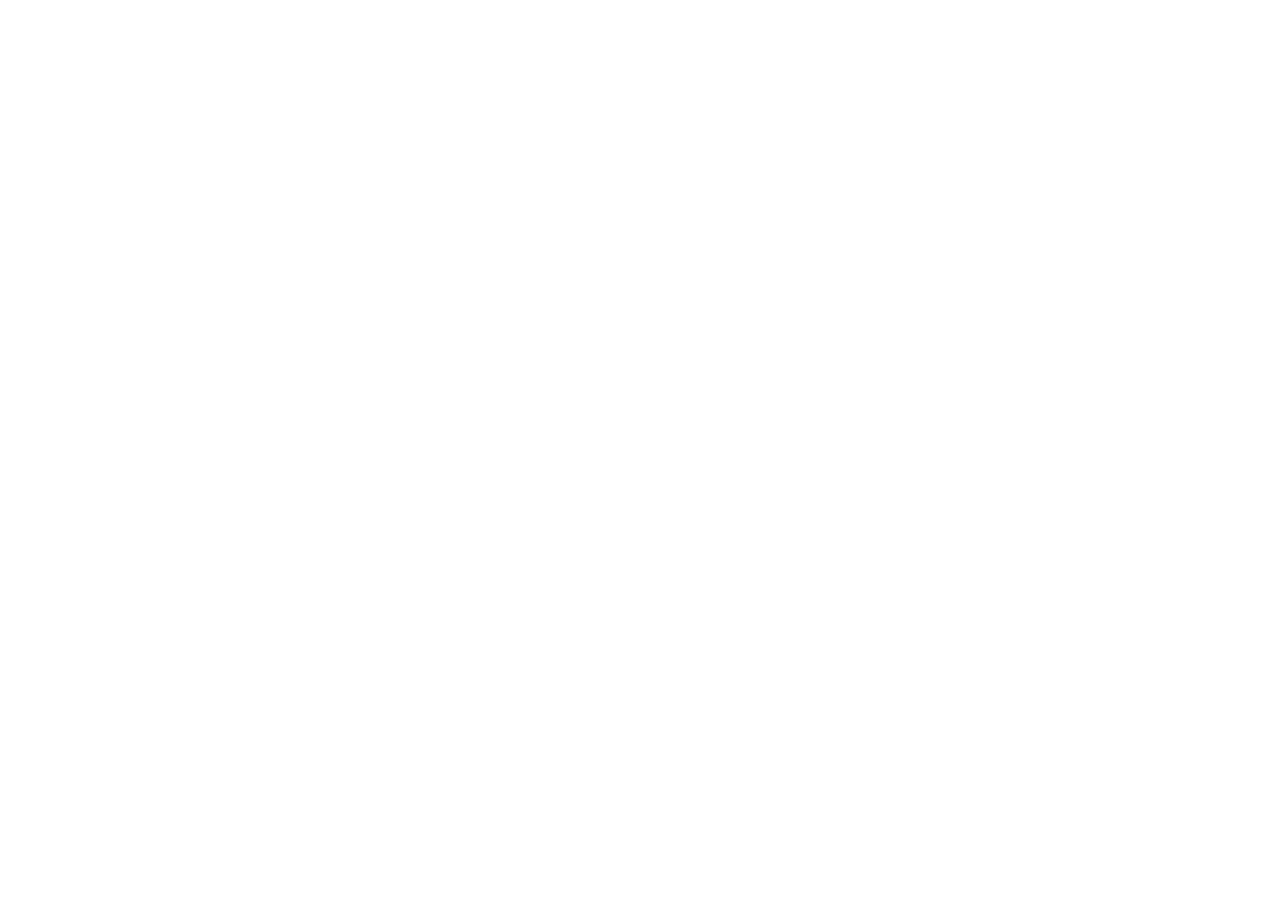
==== index.html @ 6c1e32b8 "Initial commit" ====
<!DOCTYPE html>
<html lang="en">
  <head>
    <meta charset="UTF-8" />
    <meta http-equiv="X-UA-Compatible" content="IE=edge" />
    <meta name="viewport" content="width=device-width, initial-scale=1.0" />
    <title>Assignment 2</title>
  </head>
  <body>
    <script src="script.js"></script>
  </body>
</html>
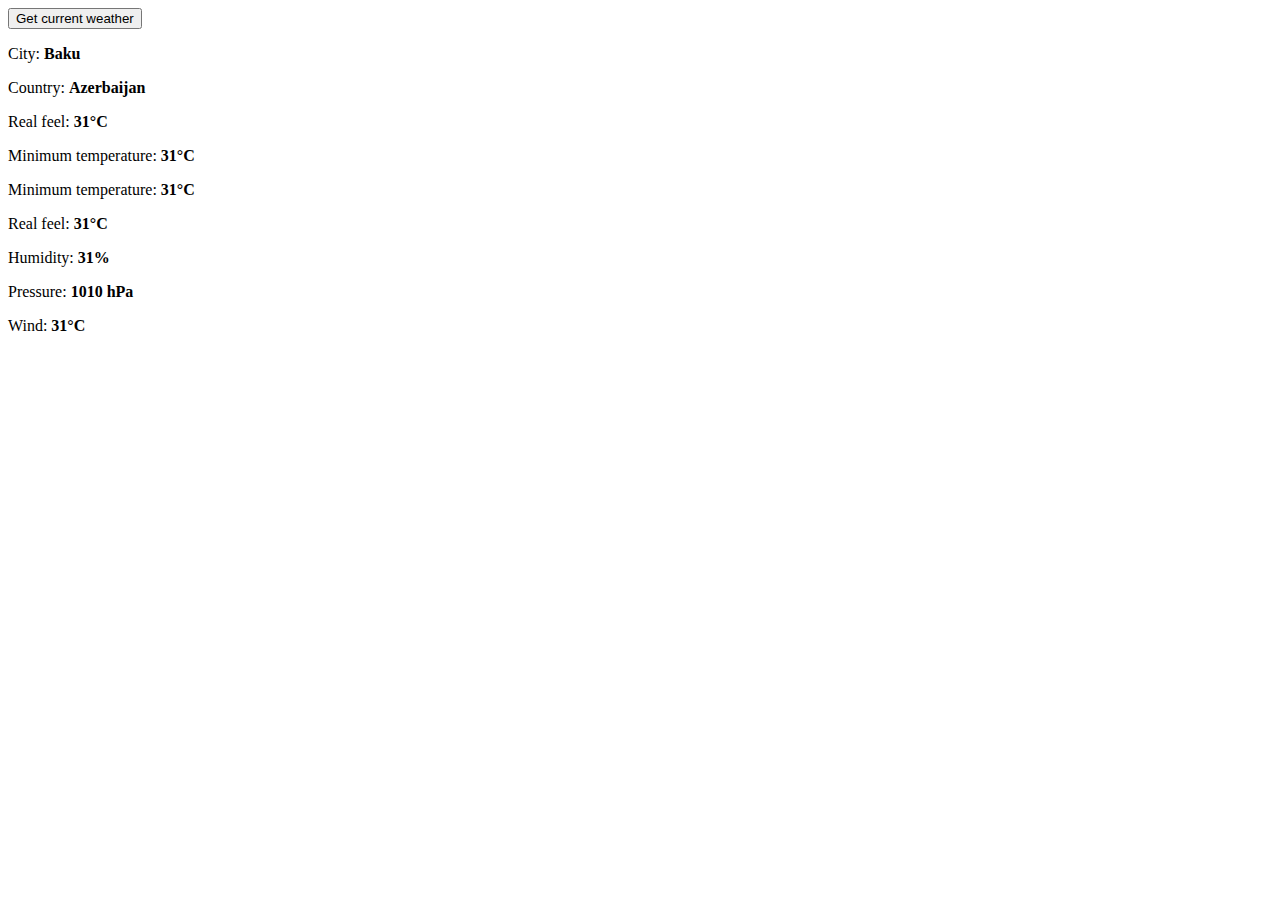
==== commit 946424a9: "Update index.html" ====
--- a/index.html
+++ b/index.html
@@ -5,8 +5,24 @@
     <meta http-equiv="X-UA-Compatible" content="IE=edge" />
     <meta name="viewport" content="width=device-width, initial-scale=1.0" />
     <title>Assignment 2</title>
+    <link rel="stylesheet" href="style.css" />
   </head>
   <body>
+    <main class="app">
+      <button class="button">Get current weather</button>
+
+      <section class="info">
+        <p id="city">City: <strong>Baku</strong></p>
+        <p id="country">Country: <strong>Azerbaijan</strong></p>
+        <p id="temperature">Real feel: <strong>31°C</strong></p>
+        <p id="min_temperature">Minimum temperature: <strong>31°C</strong></p>
+        <p id="max_temperature">Minimum temperature: <strong>31°C</strong></p>
+        <p id="real_feel">Real feel: <strong>31°C</strong></p>
+        <p id="humidity">Humidity: <strong>31%</strong></p>
+        <p id="pressure">Pressure: <strong>1010 hPa</strong></p>
+        <p id="wind">Wind: <strong>31°C</strong></p>
+      </section>
+    </main>
     <script src="script.js"></script>
   </body>
 </html>
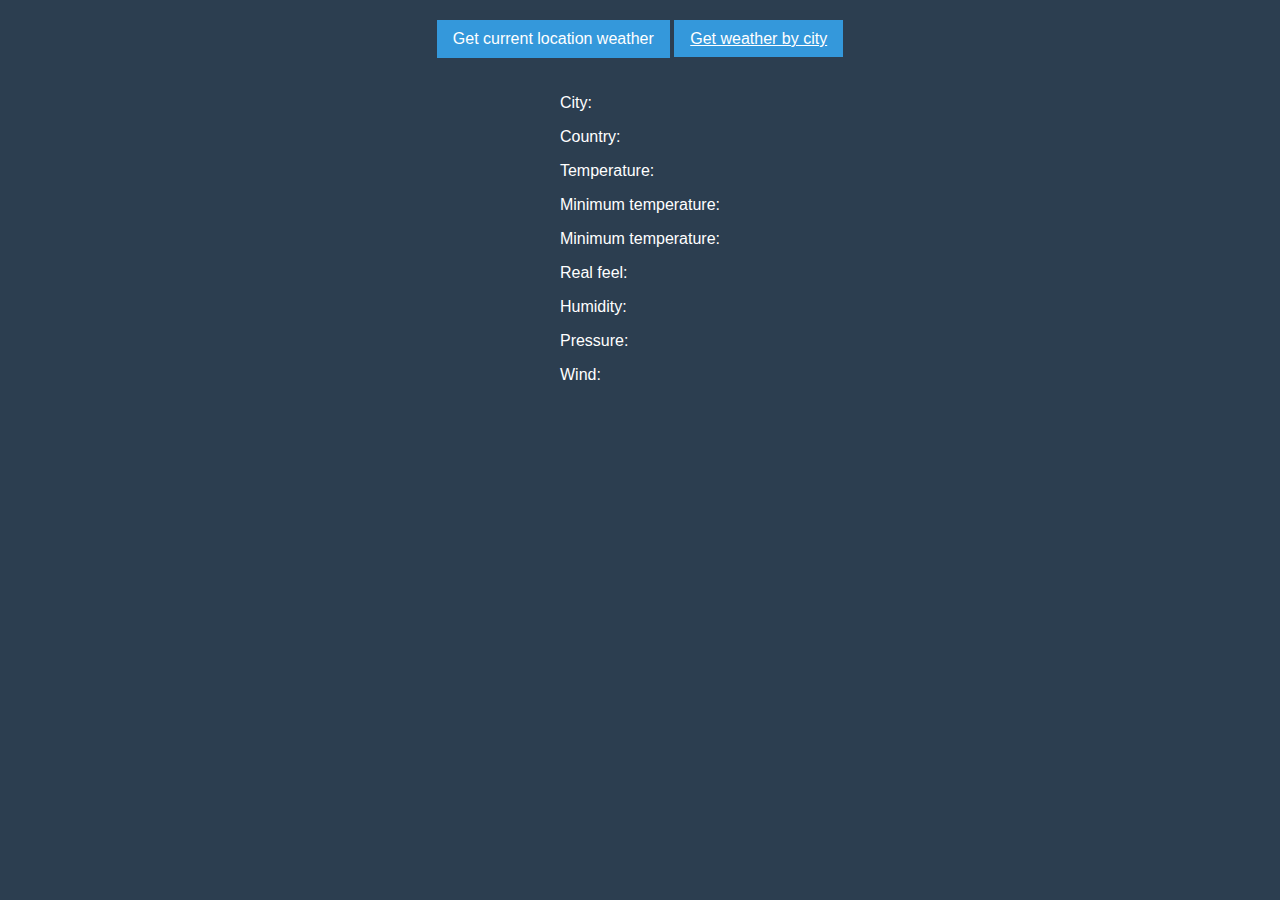
==== commit bd822211: "Update index.html" ====
--- a/index.html
+++ b/index.html
@@ -9,18 +9,23 @@
   </head>
   <body>
     <main class="app">
-      <button class="button">Get current weather</button>
+      <div class="buttons">
+        <button class="button" id="current_weather">
+          Get current location weather
+        </button>
+        <a class="button" href="city.html">Get weather by city</a>
+      </div>
 
       <section class="info">
-        <p id="city">City: <strong>Baku</strong></p>
-        <p id="country">Country: <strong>Azerbaijan</strong></p>
-        <p id="temperature">Real feel: <strong>31°C</strong></p>
-        <p id="min_temperature">Minimum temperature: <strong>31°C</strong></p>
-        <p id="max_temperature">Minimum temperature: <strong>31°C</strong></p>
-        <p id="real_feel">Real feel: <strong>31°C</strong></p>
-        <p id="humidity">Humidity: <strong>31%</strong></p>
-        <p id="pressure">Pressure: <strong>1010 hPa</strong></p>
-        <p id="wind">Wind: <strong>31°C</strong></p>
+        <p id="city">City: <strong></strong></p>
+        <p id="country">Country: <strong></strong></p>
+        <p id="temperature">Temperature: <strong></strong></p>
+        <p id="min_temperature">Minimum temperature: <strong></strong></p>
+        <p id="max_temperature">Minimum temperature: <strong></strong></p>
+        <p id="real_feel">Real feel: <strong></strong></p>
+        <p id="humidity">Humidity: <strong></strong></p>
+        <p id="pressure">Pressure: <strong></strong></p>
+        <p id="wind">Wind: <strong></strong></p>
       </section>
     </main>
     <script src="script.js"></script>
--- a/style.css
+++ b/style.css
@@ -0,0 +1,29 @@
+body {
+  background-color: #2c3e50;
+  color: #ffffff;
+  font-family: sans-serif;
+}
+
+.app {
+  display: grid;
+  place-items: center;
+  margin: 20px 0;
+}
+
+.info {
+  margin-top: 20px;
+}
+
+.button {
+  background: #3498db;
+  color: #ffffff;
+  padding: 10px 16px;
+  font-size: 16px;
+  border: none;
+  outline: none;
+  cursor: pointer;
+}
+
+.button:hover {
+  background: #2980b9;
+}
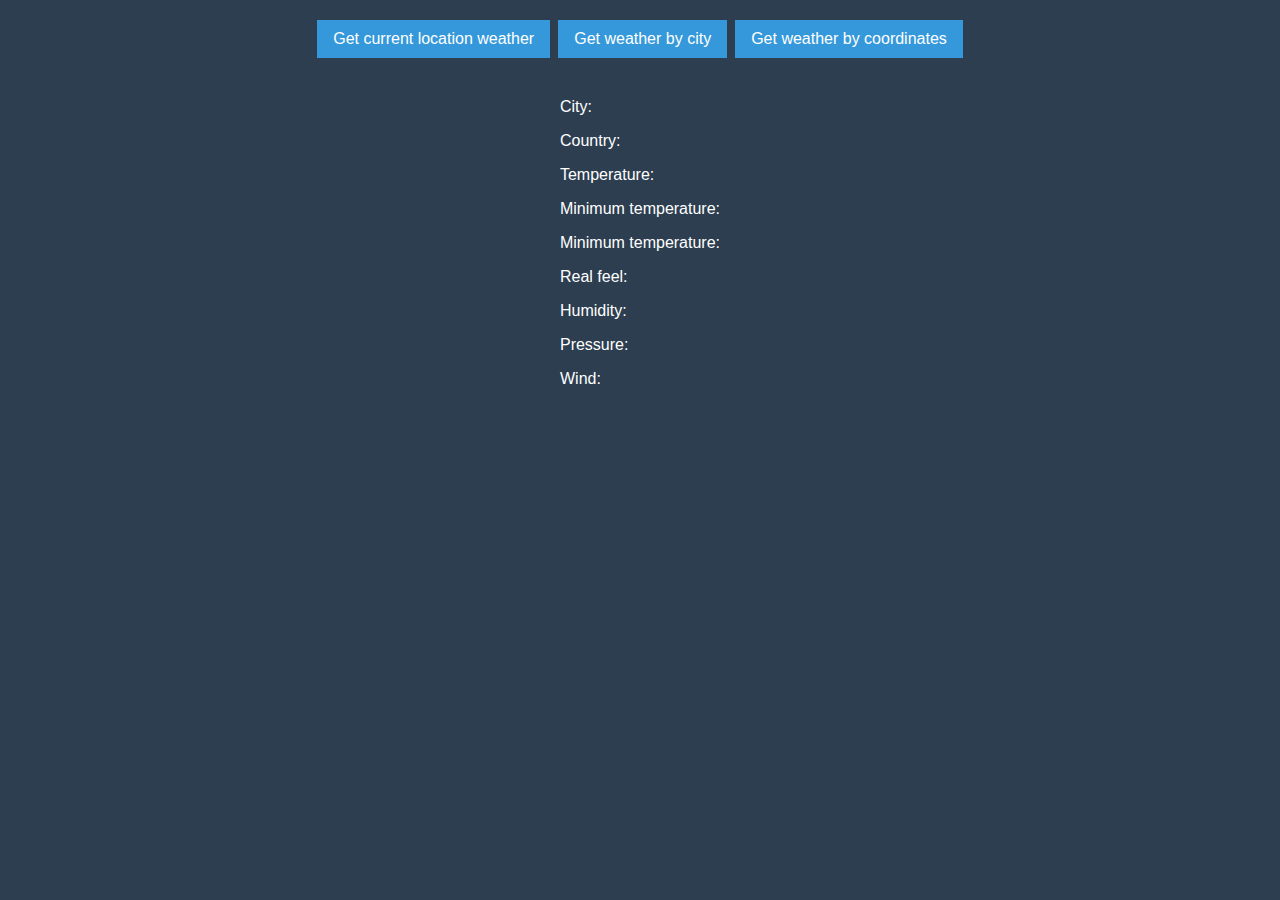
==== commit e84e89dc: "Get weather by coordinates" ====
--- a/index.html
+++ b/index.html
@@ -14,9 +14,11 @@
           Get current location weather
         </button>
         <a class="button" href="city.html">Get weather by city</a>
+        <a class="button" href="coords.html">Get weather by coordinates</a>
       </div>
 
       <section class="info">
+        <h2 id="weather"></h2>
         <p id="city">City: <strong></strong></p>
         <p id="country">Country: <strong></strong></p>
         <p id="temperature">Temperature: <strong></strong></p>
--- a/style.css
+++ b/style.css
@@ -1,7 +1,7 @@
 body {
   background-color: #2c3e50;
   color: #ffffff;
-  font-family: sans-serif;
+  font-family: Arial, Helvetica, sans-serif;
 }
 
 .app {
@@ -21,9 +21,21 @@
   font-size: 16px;
   border: none;
   outline: none;
+  text-decoration: none;
   cursor: pointer;
 }
 
 .button:hover {
   background: #2980b9;
 }
+
+.buttons {
+  display: flex;
+  gap: 8px;
+}
+
+#city_name {
+  font-size: medium;
+  border: none;
+  outline: none;
+}
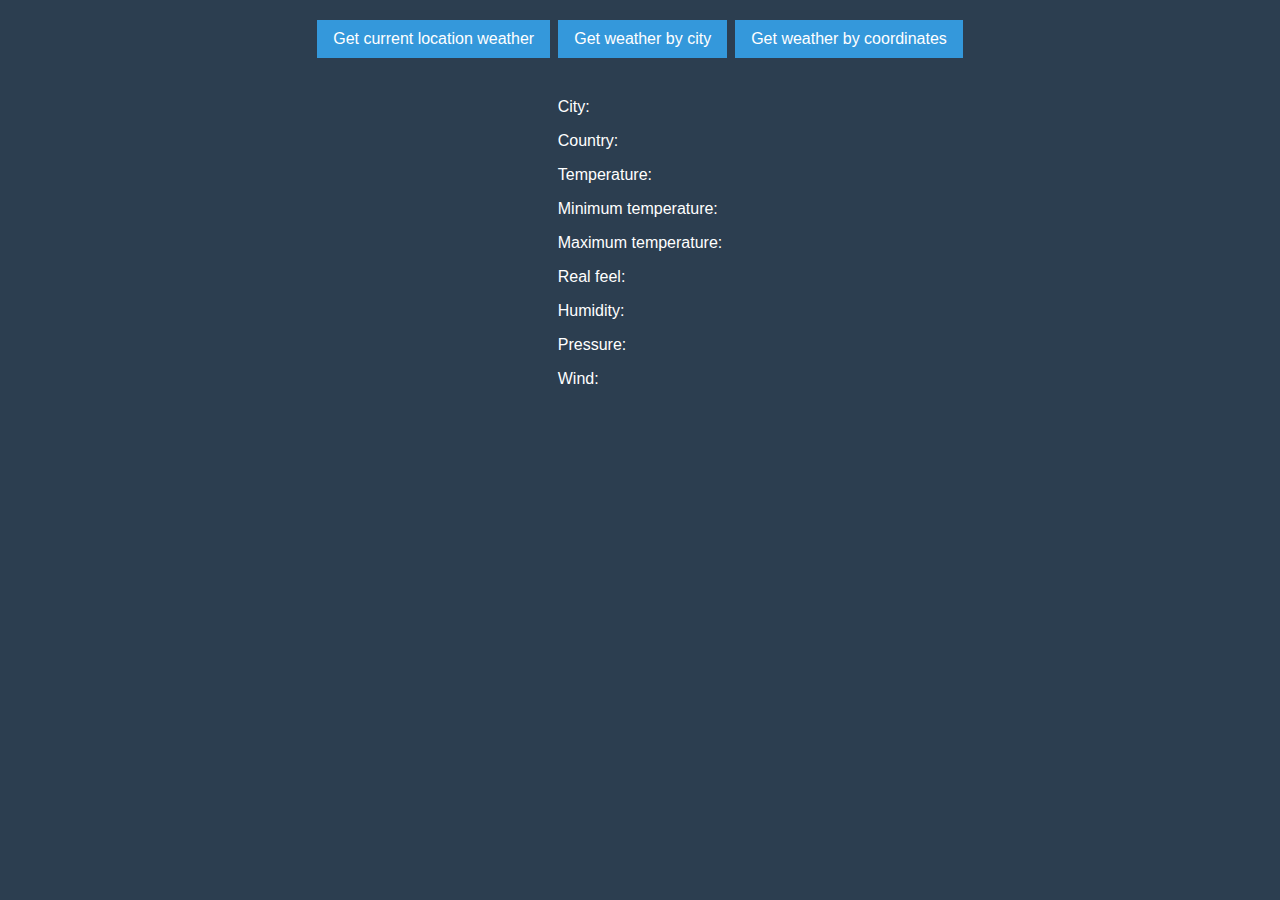
==== commit 1169b777: "Finish the assignment" ====
--- a/index.html
+++ b/index.html
@@ -23,7 +23,7 @@
         <p id="country">Country: <strong></strong></p>
         <p id="temperature">Temperature: <strong></strong></p>
         <p id="min_temperature">Minimum temperature: <strong></strong></p>
-        <p id="max_temperature">Minimum temperature: <strong></strong></p>
+        <p id="max_temperature">Maximum temperature: <strong></strong></p>
         <p id="real_feel">Real feel: <strong></strong></p>
         <p id="humidity">Humidity: <strong></strong></p>
         <p id="pressure">Pressure: <strong></strong></p>
--- a/style.css
+++ b/style.css
@@ -34,7 +34,7 @@
   gap: 8px;
 }
 
-#city_name {
+.input {
   font-size: medium;
   border: none;
   outline: none;
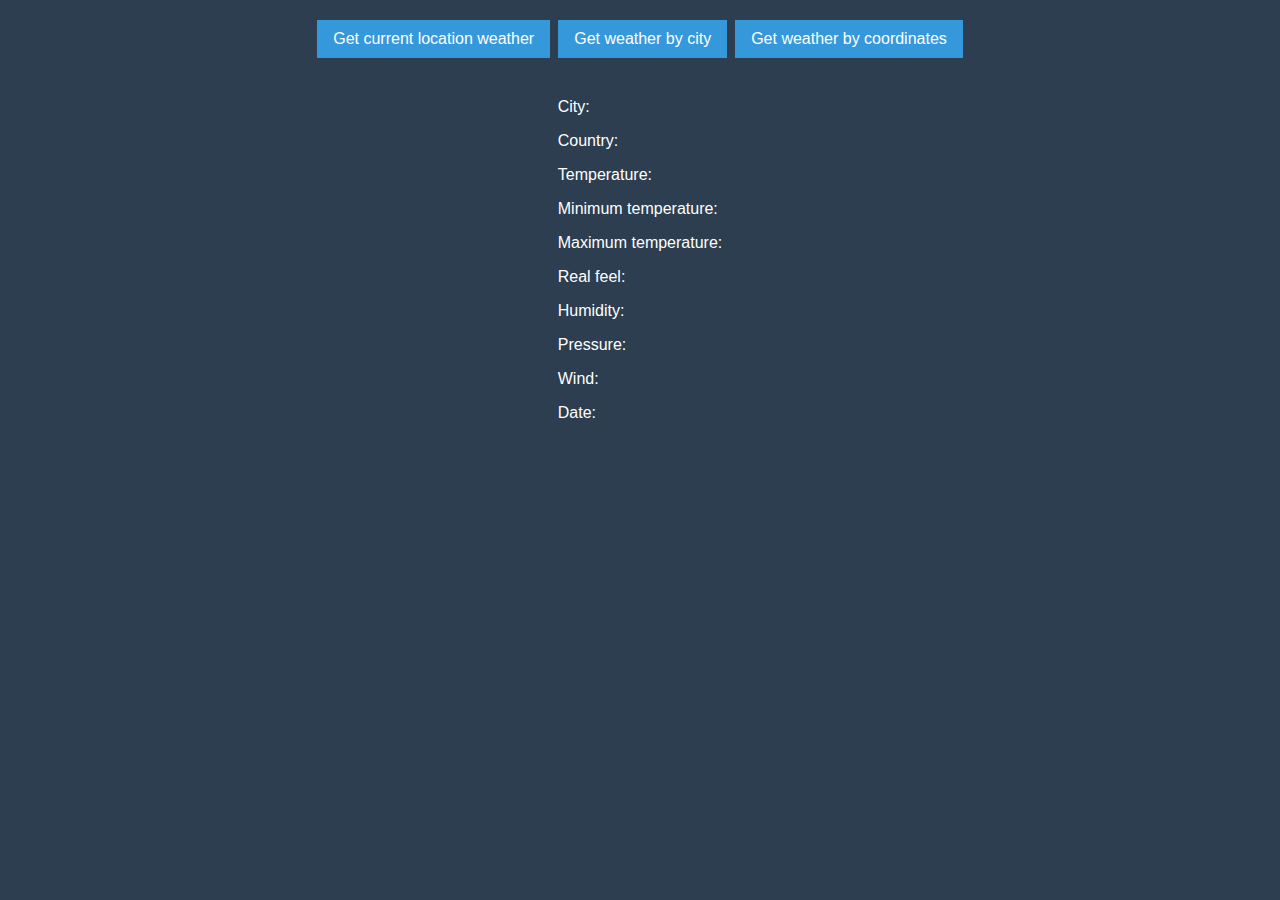
==== commit 1cbfc530: "Add date" ====
--- a/index.html
+++ b/index.html
@@ -28,6 +28,7 @@
         <p id="humidity">Humidity: <strong></strong></p>
         <p id="pressure">Pressure: <strong></strong></p>
         <p id="wind">Wind: <strong></strong></p>
+        <p id="date">Date: <strong></strong></p>
       </section>
     </main>
     <script src="script.js"></script>
